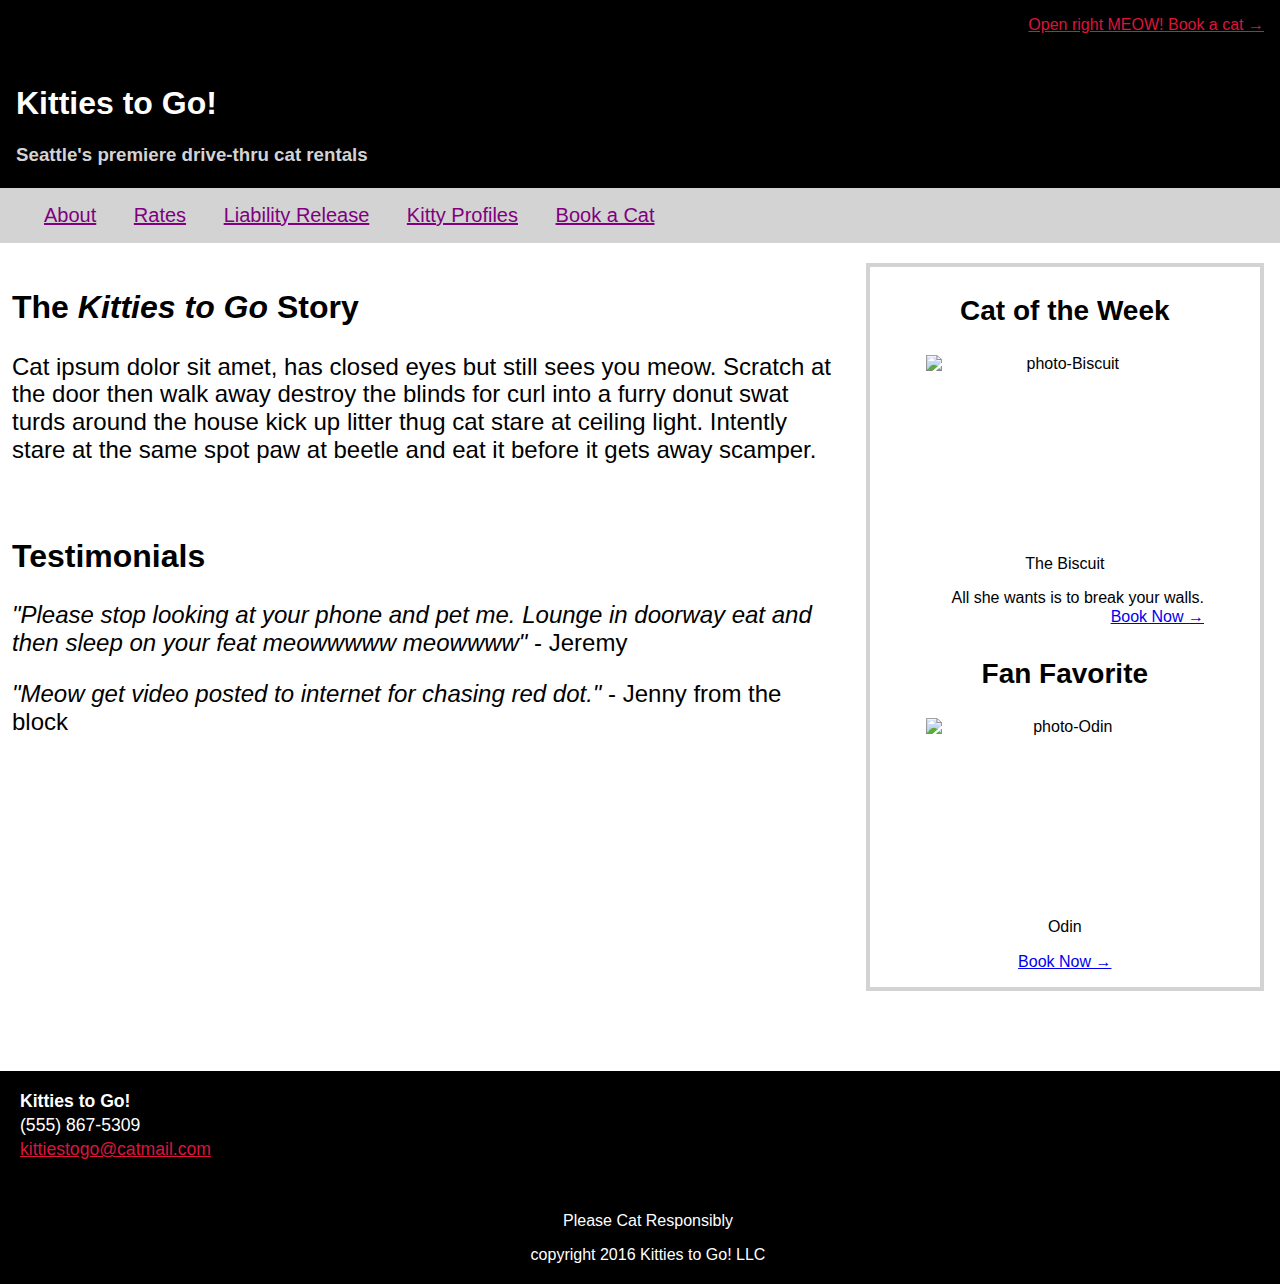
==== index.html @ 60a335b6 "pushing these for the first time" ====
<!DOCTYPE html>
<html lang="en">
  <head>
    <meta charset="utf-8">
    <link rel="stylesheet" type="text/css" href="stylesheets/normalize.css">
    <link rel="stylesheet" type="text/css" href="stylesheets/main.css">
    <title>Kitties to Go</title>
  </head>
  <body>
    <header>
      <a class="calltoaction" href="www.book.com">Open right MEOW! Book a cat &rarr;</a>
        <h1 class="header-text"><a href="index.html">Kitties to Go!</a></h1>
        <h3 class="header-subtext">Seattle's premiere drive-thru cat rentals</h3>  
    </header>
    <nav class="navbar">
      <ul class="navbar-text">
        <li>
          <a href="www.about.com">About</a>
          <a href="rates.html">Rates</a>
          <a href="release.html">Liability Release</a>
          <a href="www.profiles.com">Kitty Profiles</a>
          <a href="www.book.com">Book a Cat</a>
        </li>
      </ul>  
    </nav>
    <article class="main-content">
        <h2>The <em>Kitties to Go</em> Story</h2>
        <p>Cat ipsum dolor sit amet, has closed eyes but still sees you meow. Scratch at the door then walk away destroy the blinds for curl into a furry donut swat turds around the house kick up litter thug cat stare at ceiling light. Intently stare at the same spot paw at beetle and eat it before it gets away scamper.</p>

      <h2 class="testimonials">Testimonials</h2>
      <p><em>"Please stop looking at your phone and pet me. Lounge in doorway eat and then sleep on your feat meowwwww meowwww"</em>   - Jeremy</p>
      <p><em>"Meow get video posted to internet for chasing red dot."</em>   - Jenny from the block</p>
    </article>
    <article class="sidebar">
      <h3>Cat of the Week</h3>
      <figure>
        <img alt=photo-Biscuit height="200" src="http://static.boredpanda.com/blog/wp-content/uploads/2016/02/japanese-grumpy-cat-angry-koyuki-moflicious-thumb.jpg">
        <figcaption class="cat-name">The Biscuit<p class="photo-caption">All she wants is to break your walls. <a href="www.book.com">Book Now &rarr;</a></p>
        </figcaption>
      </figure>
        
      <h3>Fan Favorite</h3>
      <figure>
        <img alt=photo-Odin height="200" src="https://pbs.twimg.com/profile_images/602729491916435458/hSu0UjMC.jpg"> 
        <figcaption class="cat-name">Odin</figcaption> 
      </figure>
        <p>
          <a class="photo-caption" href="www.book.com">Book Now &rarr;</a>
        </p>
    </article>
    
    <nav class="bottom">
      <article>
        <h4 class="contact-info">Kitties to Go!</h4>
        <p class="contact-info">(555) 867-5309</p>
        <p class="contact-info">
        <a class="email" href="mailto:kittlestogo@catmail.com?Subject=Book" target="_top">kittiestogo@catmail.com</a>
        </p>
      </article>
      
      <footer>
        <p>Please Cat Responsibly</p>
        <p>copyright 2016 Kitties to Go! LLC</p>
      </footer>
    </nav>
  </body>
</html>
---- stylesheets/main.css ----
html {
  font-size: 16px; 
  font-family: sans-serif;
  font-weight:400;
}

header {
  background-color: black;
  padding: 1rem 1rem .25rem 1rem;
}

.header-text {
  color: white;
  padding-top: 3rem;  
}

h1 a {
  text-decoration: none;
  color: inherit;
}

.header-subtext {
  color: lightgray;
}

.calltoaction {
  color: crimson;
  float:right;
}

.navbar {
  background-color: lightgray;
  margin-top: 0rem;
}

.navbar-text {
  font-size: 1.25rem;
  list-style-type: none;
  padding: 1rem 1rem 1rem 1.75rem;
  margin-top: 0rem;
}

li a {
  color: purple;
  padding: 14px 16px;
}

li a:hover {
  background-color: black
}

.main-content {
  float: left;
  display: inline-block;
  width: 65%;
  height: 44rem;
  font-size: 1.5rem;
  margin-left: .75rem;
}

.testimonials {
  padding-top: 3rem;
}

h2 {
  font-size: 2rem;
}

.sidebar {
  display: inline-block;
  float: right;
  margin-bottom: 5rem;
  margin-right: 1rem;
  border: 0.25rem solid lightgray;
  padding: 0rem 1rem 1rem 1rem;
  width: 28%;
  height: 44rem;
  text-align: center;
}

article h3 {
  clear: both;
  text-align: center;
  font-size: 1.75rem;
}

figure img {
  display: block;
  margin-left: auto;
  margin-right: auto;
}

.photo-caption {
  margin-bottom: 2rem;
  padding-top: 0rem;
  text-align: right;
}

.bottom {
  clear: both;
  background-color: black;
  color: white;
  padding: 1rem 0 .25rem 1rem;
}

.contact-info {
  font-size: 1.1rem;
  margin: .25rem;
}

.email {
  color: crimson;
}

footer {
  text-align: center;
  padding-top: 2rem;
}
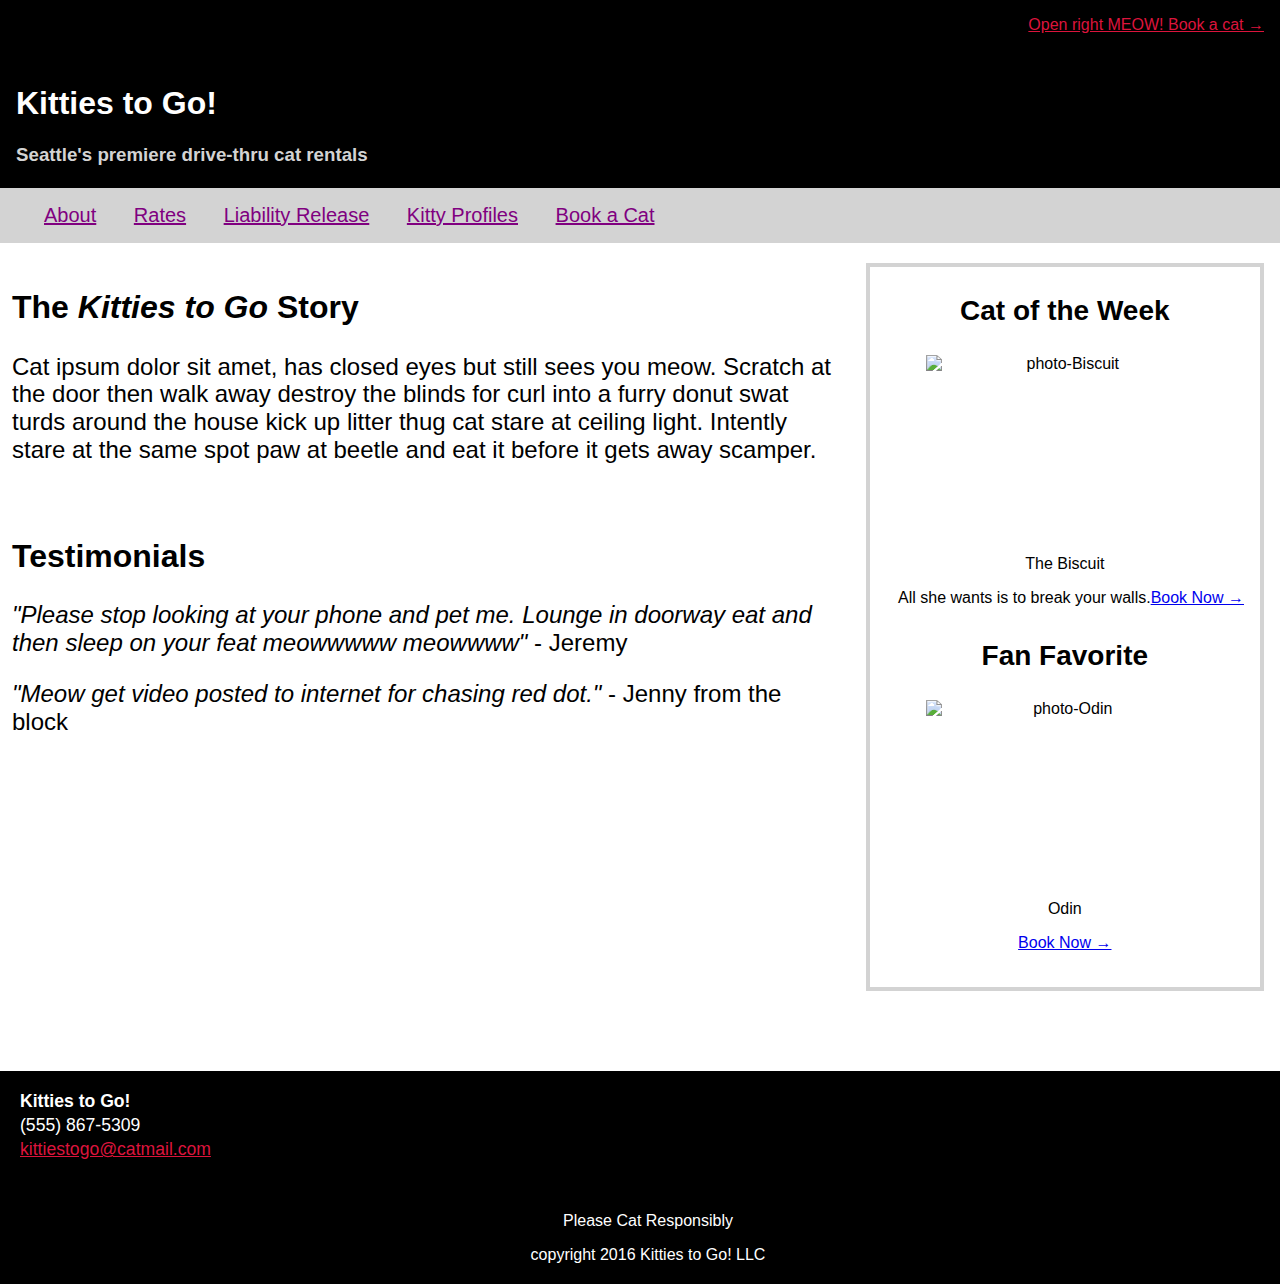
==== commit b5175322: "attempted fixes for sidebar caption" ====
--- a/index.html
+++ b/index.html
@@ -35,18 +35,19 @@
       <h3>Cat of the Week</h3>
       <figure>
         <img alt=photo-Biscuit height="200" src="http://static.boredpanda.com/blog/wp-content/uploads/2016/02/japanese-grumpy-cat-angry-koyuki-moflicious-thumb.jpg">
-        <figcaption class="cat-name">The Biscuit<p class="photo-caption">All she wants is to break your walls. <a href="www.book.com">Book Now &rarr;</a></p>
-        </figcaption>
+        <figcaption class="cat-name">The Biscuit</figcaption>
       </figure>
+        <p class="photo-caption">All she wants is to break your walls.<a class="booknow" href="www.book.com">Book Now &rarr;</a></p>
+      
         
       <h3>Fan Favorite</h3>
       <figure>
         <img alt=photo-Odin height="200" src="https://pbs.twimg.com/profile_images/602729491916435458/hSu0UjMC.jpg"> 
         <figcaption class="cat-name">Odin</figcaption> 
       </figure>
-        <p>
-          <a class="photo-caption" href="www.book.com">Book Now &rarr;</a>
-        </p>
+      <p>
+        <a class="booknow" href="www.book.com">Book Now &rarr;</a>
+      </p>
     </article>
     
     <nav class="bottom">
